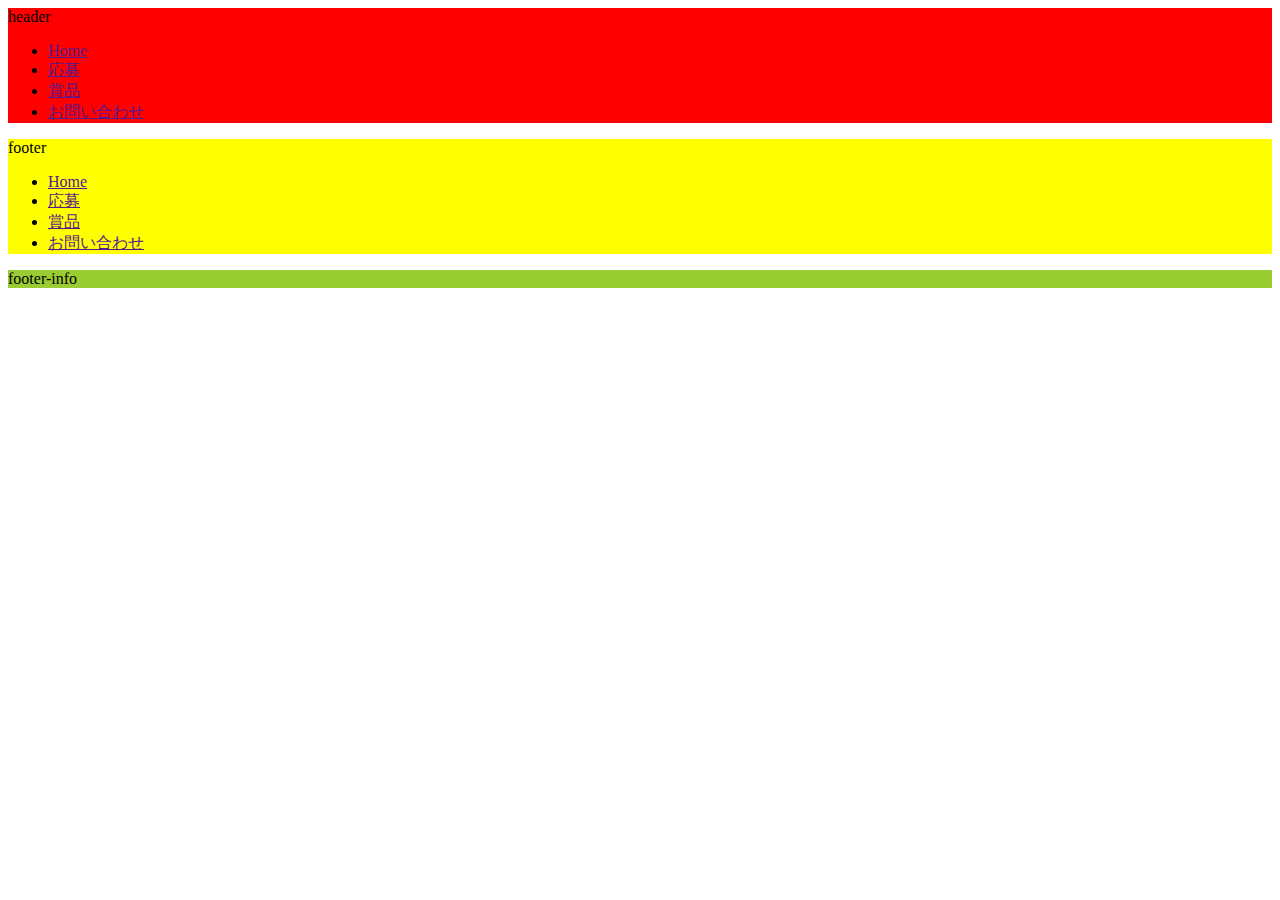
==== src/main/resources/static/templates/index.html @ d8f84141 "headder,footerを追加" ====
<!DOCTYPE html>
<html lang="ja" xmlns:th="http://www.thymeleaf.org">

<head>

    <script src="../js/jquery-3.6.0.min.js"></script>
    <meta charset="UTF-8">
    <link rel="stylesheet" href="../css/base.css">
    <title>index</title>

</head>

<body id="body">
    <header id="header">

    </header>
    <main id="main">

    </main>
    <footer id="footer">

    </footer>

    <script src="../js/header.js"></script>
    <script src="../js/footer.js"></script>
</body>


</html>
---- src/main/resources/static/css/base.css ----
/*
タグの可視化のためのものたち
*/

#header {
    background-color: red;
}

#main {
    background-color: orange;
}

#footer-nav {
    background-color: yellow;
}

#footer-info {
    background-color: yellowgreen;
}
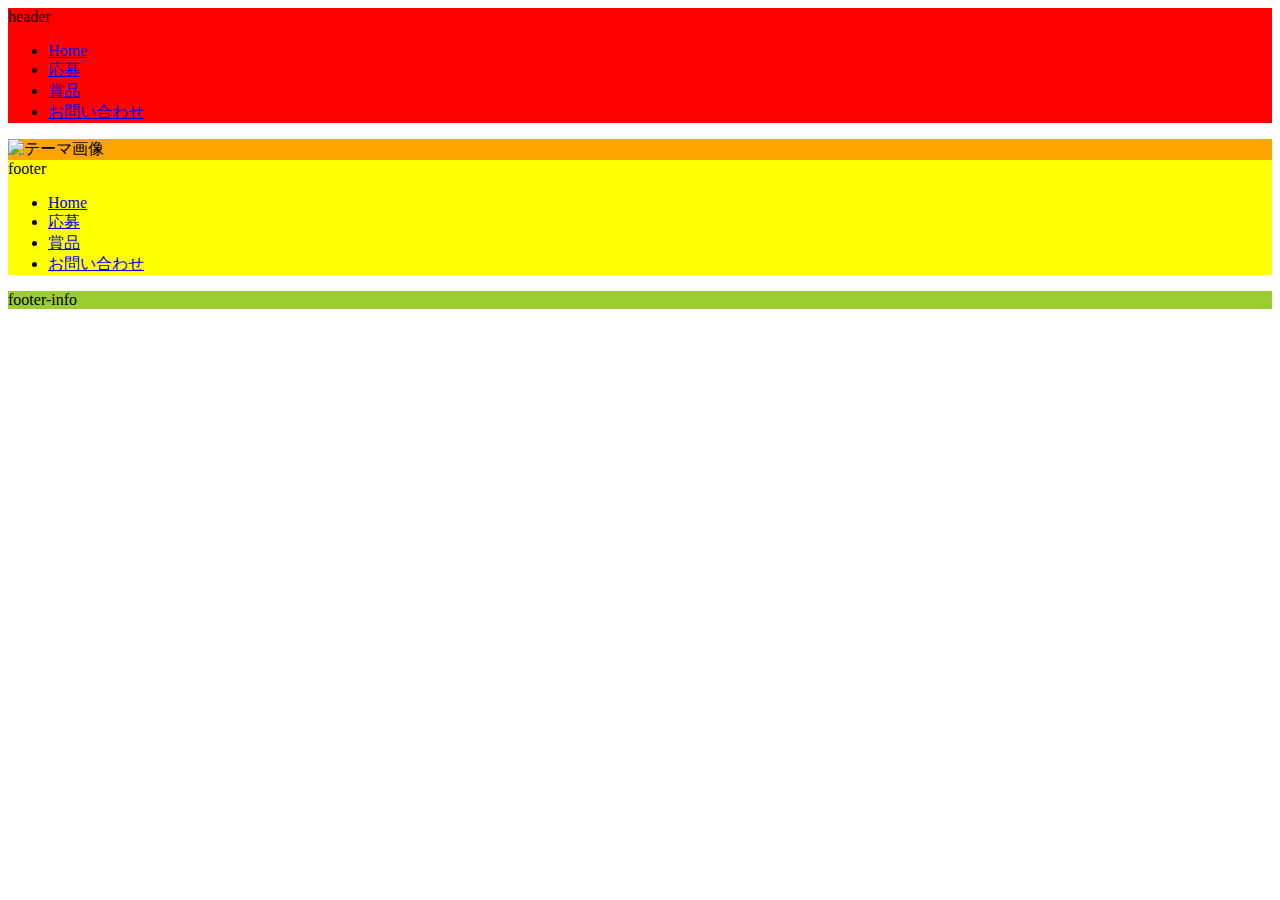
==== commit 3280ee50: "ファイル構造の変更" ====
--- a/src/main/resources/static/templates/index.html
+++ b/src/main/resources/static/templates/index.html
@@ -15,6 +15,11 @@
 
     </header>
     <main id="main">
+        <span class="title-txt">
+            <img src="" alt="テーマ画像">
+        </span>
+
+
 
     </main>
     <footer id="footer">
